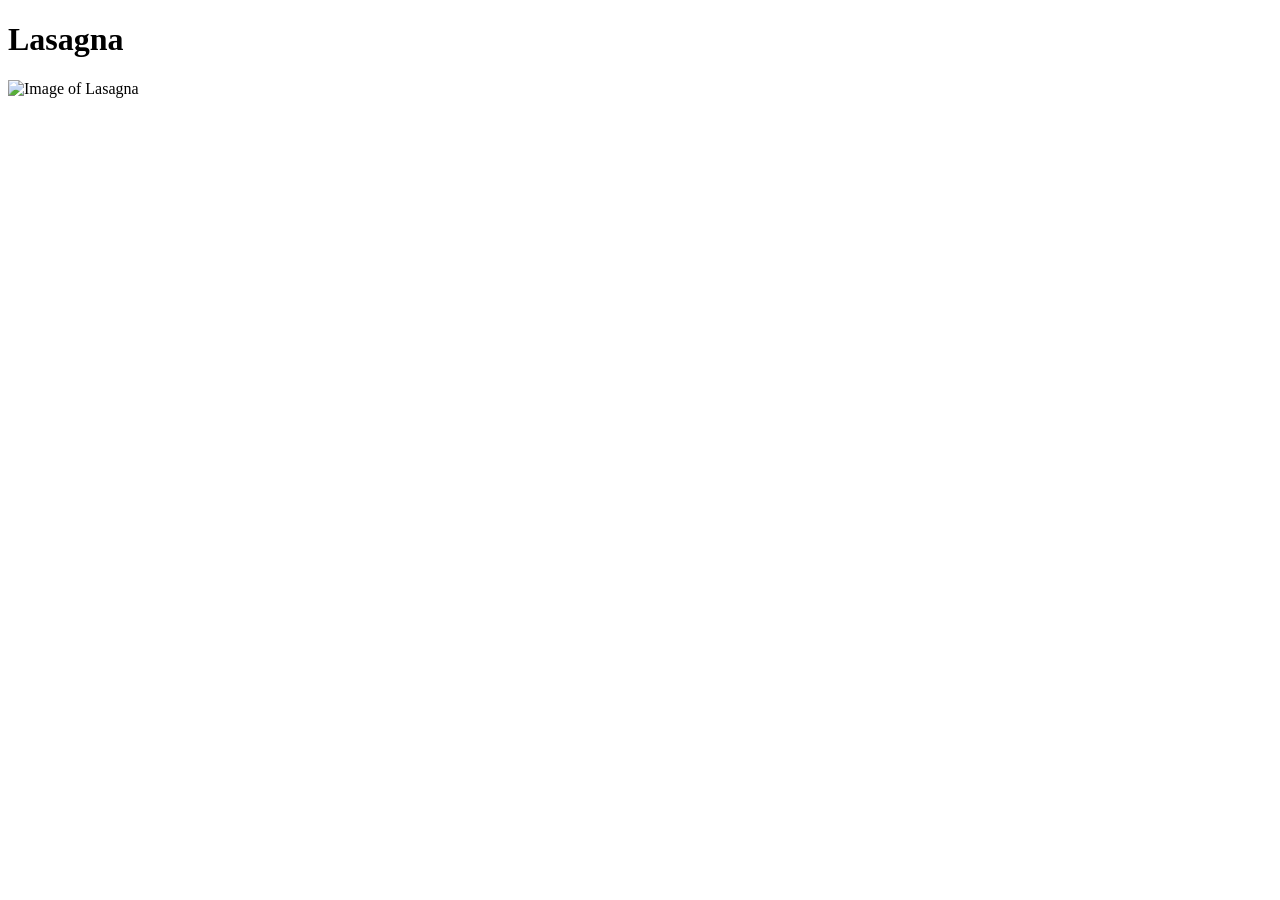
==== recipes/lasagna.html @ 8f93fa3d "Create more webpages * Recipe page created *Added image link from web to lasagna page." ====
<!DOCTYPE html>
<html lang="en">
<head>
    <meta charset="UTF-8">
    <meta http-equiv="X-UA-Compatible" content="IE=edge">
    <meta name="viewport" content="width=device-width, initial-scale=1.0">
    <title>Recipes</title>
</head>

<body>
    
    <h1>Lasagna</h1>

    <img src="https://imagesvc.meredithcorp.io/v3/mm/image?url=https%3A%2F%2Fimages.media-allrecipes.com%2Fuserphotos%2F3646829.jpg&w=596&h=596&c=sc&poi=face&q=60" alt="Image of Lasagna">

</body>
</html>
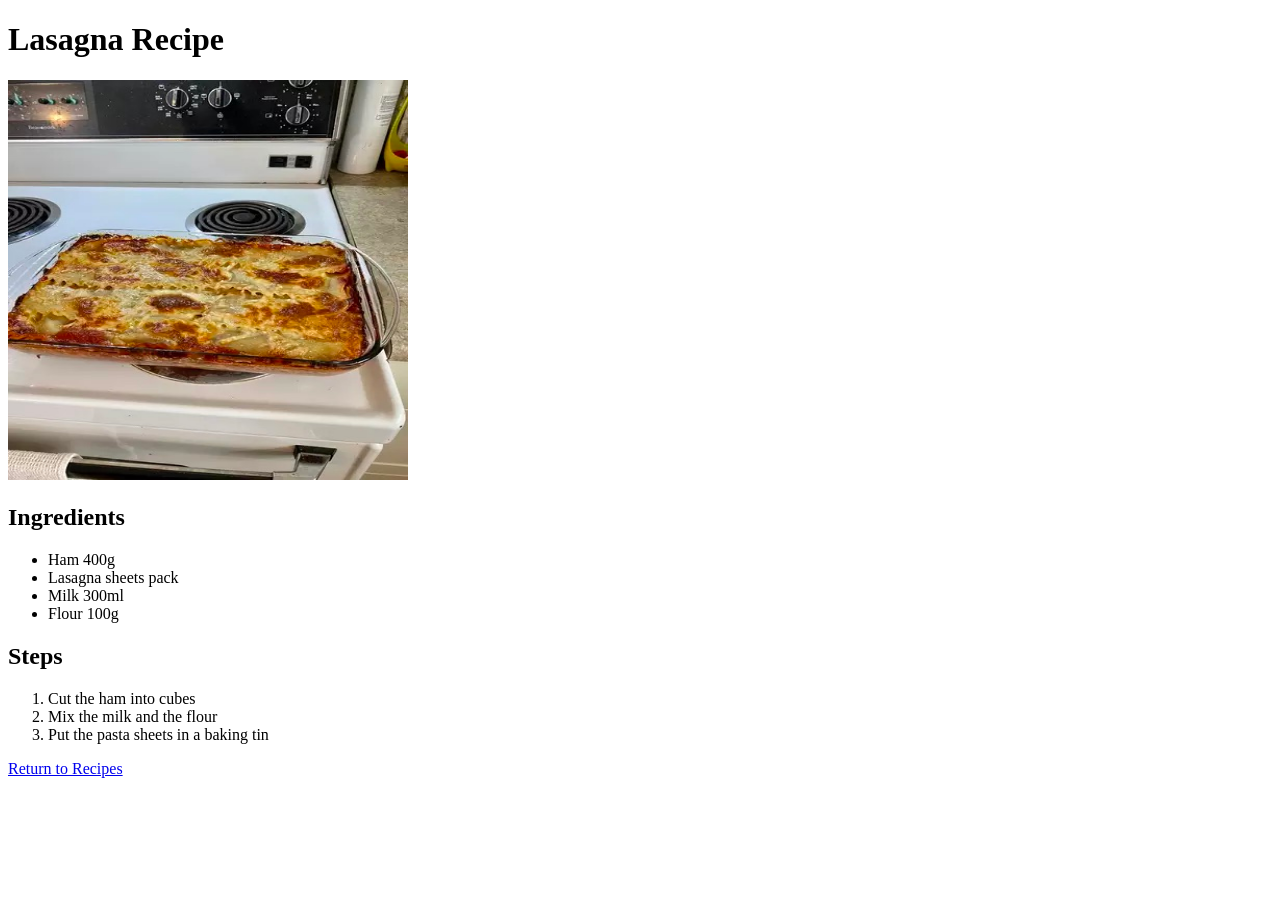
==== commit c47b0e45: "Odin Recipe Project Greated four recipes with pictures. Only used html" ====
--- a/recipes/lasagna.html
+++ b/recipes/lasagna.html
@@ -1,17 +1,37 @@
 <!DOCTYPE html>
 <html lang="en">
 <head>
-    <meta charset="UTF-8">
-    <meta http-equiv="X-UA-Compatible" content="IE=edge">
-    <meta name="viewport" content="width=device-width, initial-scale=1.0">
-    <title>Recipes</title>
+  <meta charset="UTF-8">
+  <meta name="viewport" content="width=device-width, initial-scale=1.0">
+  <title>Odin Recipes</title>
 </head>
+<body>
 
-<body>
-    
-    <h1>Lasagna</h1>
+  <h1>Lasagna Recipe</h1>
 
-    <img src="https://imagesvc.meredithcorp.io/v3/mm/image?url=https%3A%2F%2Fimages.media-allrecipes.com%2Fuserphotos%2F3646829.jpg&w=596&h=596&c=sc&poi=face&q=60" alt="Image of Lasagna">
+  <!-- Remember to add two .. to be able to access the pictures -->
+  <img src="../images/lasagna.jpeg" alt="Image of Lasagna" width="400" height="400">
+
+  <h2>Ingredients</h2>
+
+  <ul>
+    <li>Ham 400g</li>
+    <li>Lasagna sheets pack</li>
+    <li>Milk 300ml</li>
+    <li>Flour 100g</li>
+  </ul>
+
+  <h2>Steps</h2>
+
+  <ol>
+
+    <li>Cut the ham into cubes</li>
+    <li>Mix the milk and the flour</li>
+    <li>Put the pasta sheets in a baking tin</li>
+
+  </ol>
+
+  <a href="../index.html">Return to Recipes</a>
 
 </body>
-</html>+</html>
